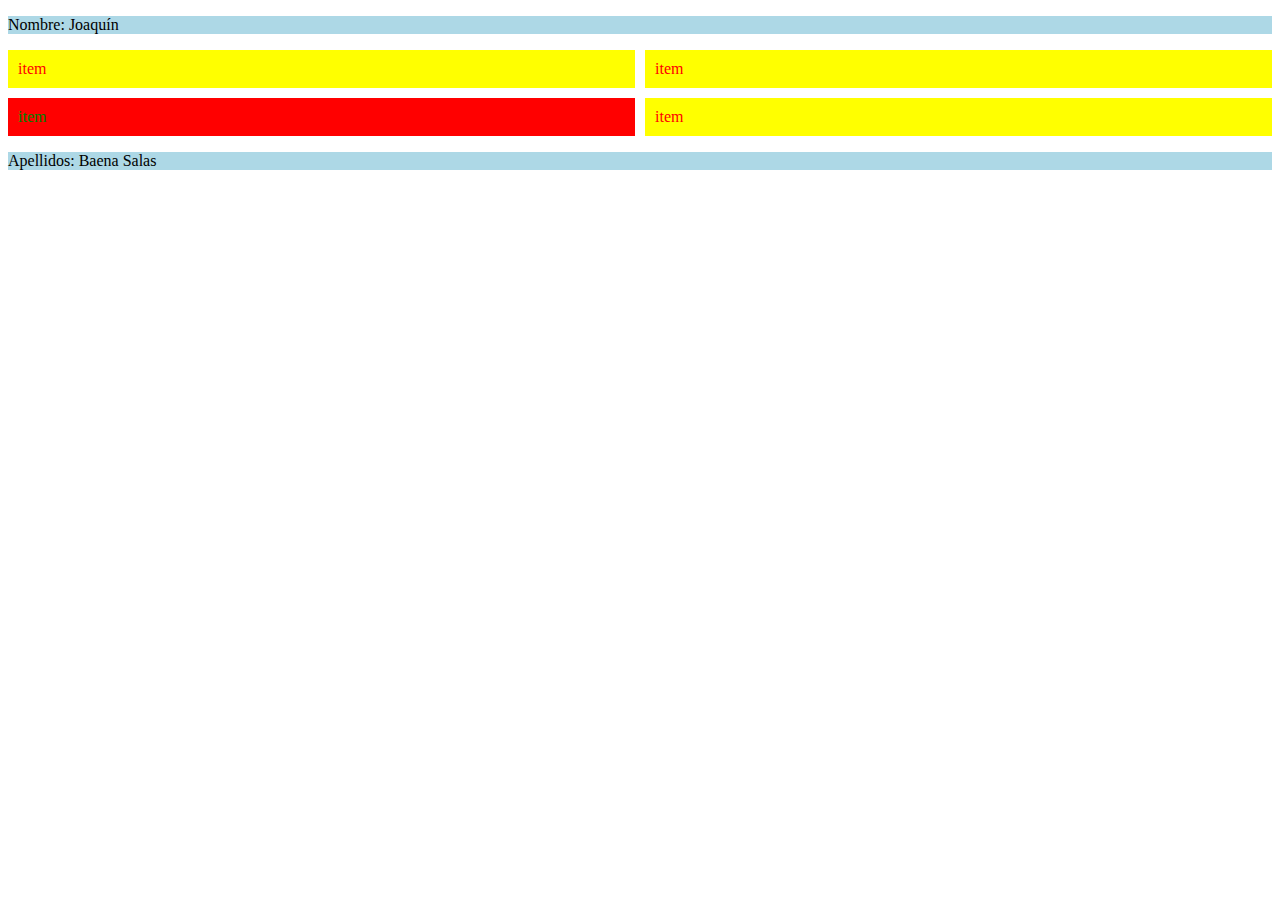
==== UD6/reentregaexamen456/index.html @ 7b0e96c5 "reentrega ud6" ====
<!DOCTYPE html>
<html lang="es">

<head>
    <meta charset="UTF-8">
    <meta http-equiv="X-UA-Compatible" content="IE=edge">
    <link rel="stylesheet" href="css/style.css">
    <title>Joaquín Baena Salas</title>
    <script src="js/main.js"></script>
</head>

<body>
    <noscript>Su navegador no permite uso de JavaScript</noscript>
    <p>Nombre: </p>
    <div class="grid">
        <div>item</div>
        <div>item</div>
        <div>item</div>
        <div>item</div>  
      </div>
    <p>Apellidos: </p>
</body>
</html>
---- UD6/reentregaexamen456/css/style.css ----
.rojo {
    background-color: red;
    color: green;
}

.amarillo {
    background-color: yellow;
    color: red;
}

.verde {
    background-color: green;
    color: yellow;
}

.grid {
    display: grid;
    grid-gap: 10px;
    grid-template-columns: repeat(2, 1fr);
}

div>div {
    padding: 10px;
    background-color: #ccc;
}
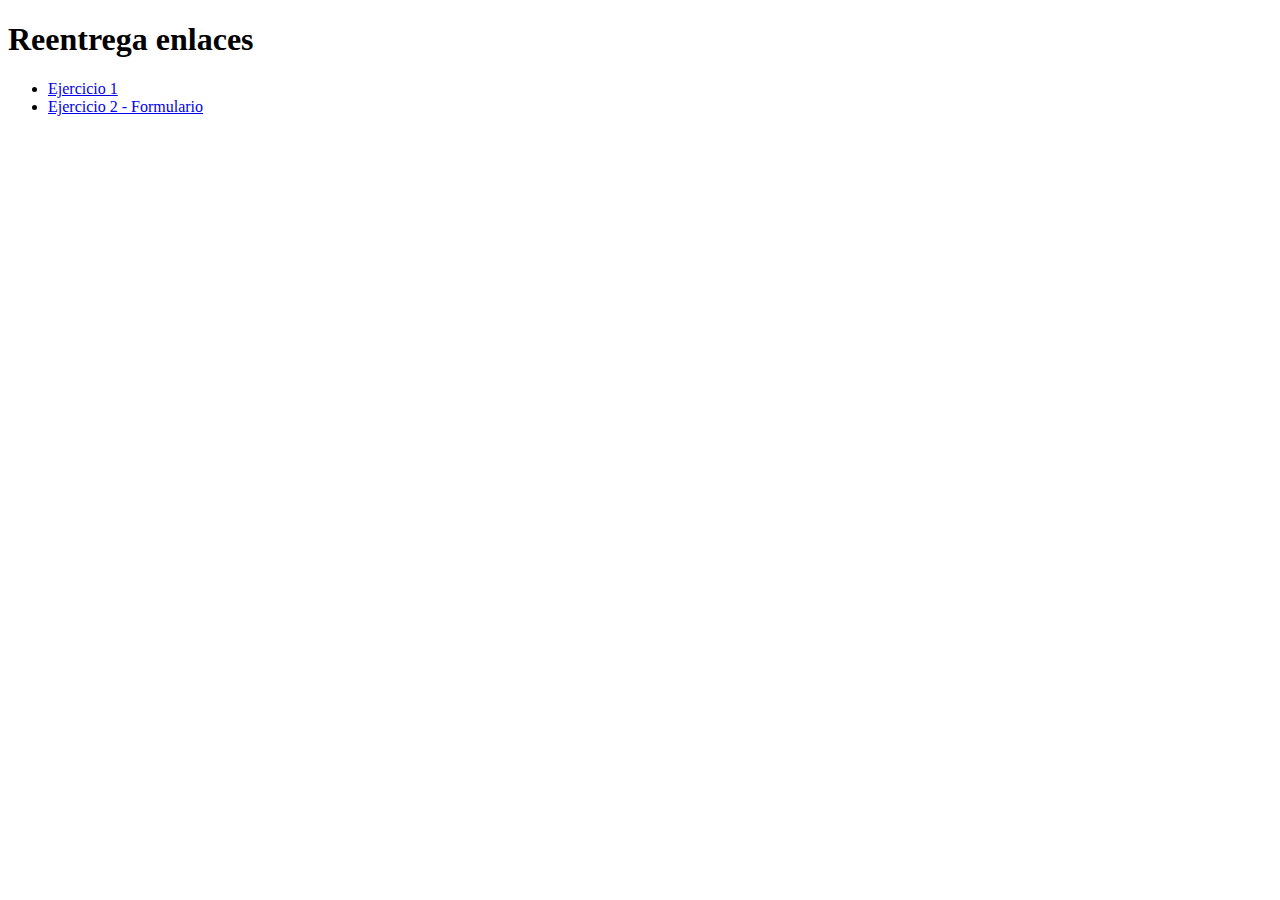
==== commit eb820410: "index reentrega" ====
--- a/UD6/reentregaexamen456/index.html
+++ b/UD6/reentregaexamen456/index.html
@@ -4,20 +4,16 @@
 <head>
     <meta charset="UTF-8">
     <meta http-equiv="X-UA-Compatible" content="IE=edge">
-    <link rel="stylesheet" href="css/style.css">
-    <title>Joaquín Baena Salas</title>
-    <script src="js/main.js"></script>
+    <meta name="viewport" content="width=device-width, initial-scale=1.0">
+    <title>Reentrega examen</title>
 </head>
 
 <body>
-    <noscript>Su navegador no permite uso de JavaScript</noscript>
-    <p>Nombre: </p>
-    <div class="grid">
-        <div>item</div>
-        <div>item</div>
-        <div>item</div>
-        <div>item</div>  
-      </div>
-    <p>Apellidos: </p>
+    <h1>Reentrega enlaces</h1>
+    <ul>
+        <li><a href="ejercicio1.html">Ejercicio 1</a></li>
+        <li><a href="formulario.html">Ejercicio 2 - Formulario</a></li>
+    </ul>
 </body>
+
 </html>